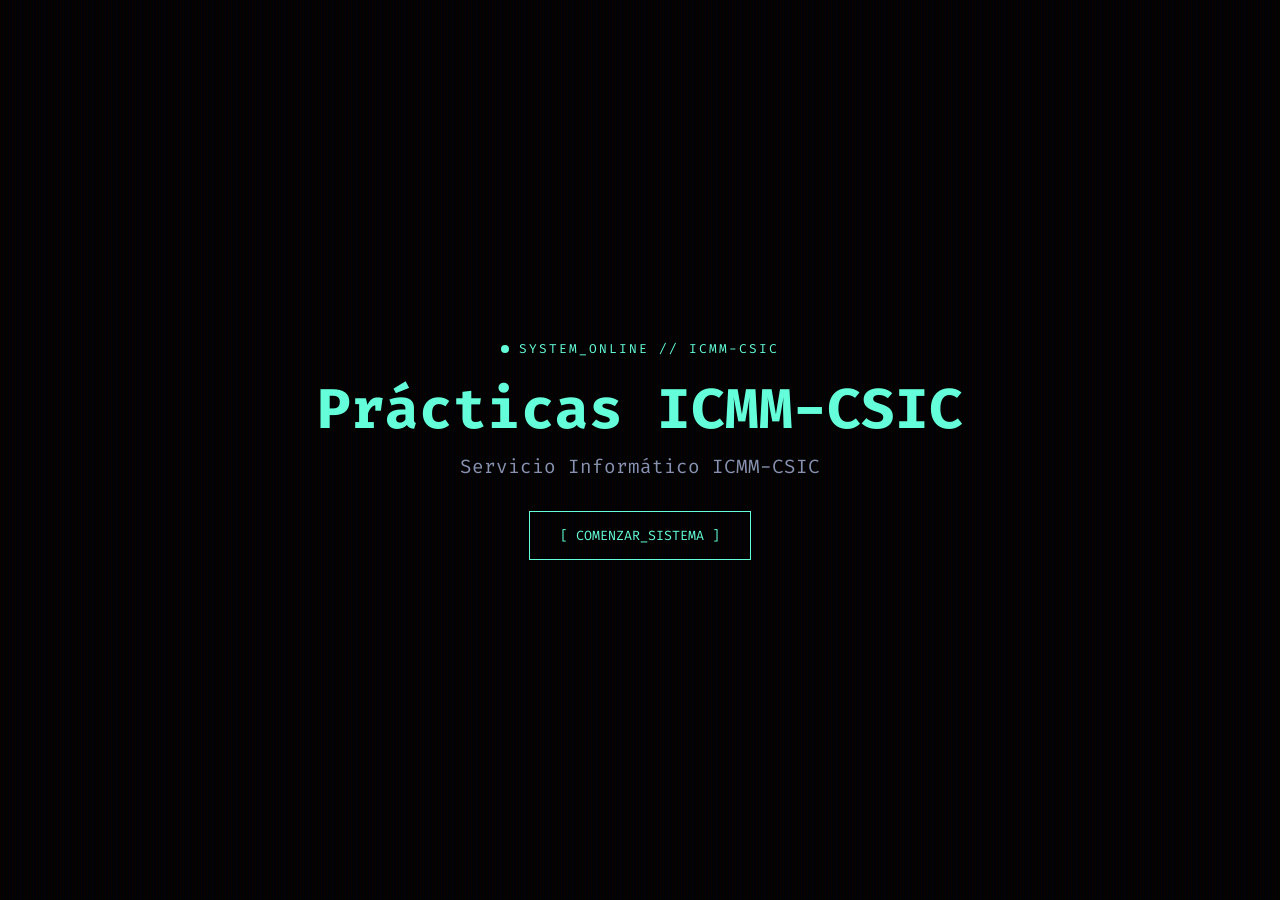
==== index.html @ 0e405c4e "Add files via upload" ====
<!DOCTYPE html>
<html lang="es">
<head>
    <meta charset="UTF-8">
    <meta name="viewport" content="width=device-width, initial-scale=1.0">
    <title>TFG Roberto | Inicio</title>
    <link rel="stylesheet" href="index.css">
    <link href="https://fonts.googleapis.com/css2?family=Fira+Code:wght@400;700&display=swap" rel="stylesheet">
</head>
<body class="bg-black-index">
    <div class="scanlines"></div>

    <main class="hero-content">
        <div class="status-bar">
            <span class="dot-blink"></span> 
            SYSTEM_ONLINE // ICMM-CSIC
        </div>
        
        <h1 class="hero-title">Prácticas ICMM-CSIC</h1>
        <p class="hero-subtitle">Servicio Informático ICMM-CSIC</p>
        
        <button class="btn-start" onclick="navigateTo('sistema.html')">
            [ COMENZAR_SISTEMA ]
        </button>

        <div id="loader-container">
            <div style="font-size: 0.7rem; color: #64ffda; margin-bottom: 8px; text-align: left; font-family: 'Fira Code';">
                > CARGANDO MÓDULOS DEL SISTEMA... <span id="percent">0%</span>
            </div>
            <div style="width: 100%; height: 4px; background: rgba(100, 255, 218, 0.1); border-radius: 2px; overflow: hidden; border: 1px solid rgba(100, 255, 218, 0.2);">
                <div id="progress-bar" style="width: 0%; height: 100%; background: #64ffda; transition: width 0.15s ease-out; box-shadow: 0 0 10px #64ffda;"></div>
            </div>
        </div>
    </main>

    <script src="script.js"></script>
</body>
</html>
---- index.css ----
/* Recuperado íntegramente de tu CSS de inicio con ajustes responsive */
* { margin: 0; padding: 0; box-sizing: border-box; }

body.bg-black-index {
    background: #000;
    height: 100vh;
    display: flex;
    align-items: center;
    justify-content: center;
    font-family: 'Fira Code', monospace;
    overflow: hidden;
    color: #fff;
}

.scanlines {
    position: fixed;
    top: 0; left: 0; width: 100%; height: 100%;
    background: linear-gradient(rgba(18, 16, 16, 0) 50%, rgba(0, 0, 0, 0.25) 50%), 
                linear-gradient(90deg, rgba(255, 0, 0, 0.06), rgba(0, 255, 0, 0.02), rgba(0, 0, 255, 0.06));
    background-size: 100% 2px, 3px 100%;
    pointer-events: none;
    z-index: 2;
}

.hero-content { 
    text-align: center; 
    z-index: 10; 
    padding: 20px;
    width: 100%;
}

.status-bar { 
    color: #64ffda; 
    font-size: clamp(0.7rem, 2vw, 0.8rem); 
    margin-bottom: 1rem; 
    letter-spacing: 2px; 
}

.dot-blink { height: 8px; width: 8px; background-color: #64ffda; border-radius: 50%; display: inline-block; animation: blink 1s infinite; }
@keyframes blink { 0% { opacity: 0; } 50% { opacity: 1; } 100% { opacity: 0; } }

.hero-title { 
    font-size: clamp(1.8rem, 8vw, 3.5rem); 
    color: #64ffda; 
    margin-bottom: 0.5rem; 
}

.hero-subtitle { 
    color: #8892b0; 
    font-size: clamp(0.9rem, 4vw, 1.2rem); 
    margin-bottom: 2rem; 
}

.btn-start {
    background: transparent;
    border: 1px solid #64ffda;
    color: #64ffda;
    padding: 15px 30px;
    font-family: 'Fira Code';
    cursor: pointer;
    transition: all 0.3s;
}
.btn-start:hover { background: rgba(100, 255, 218, 0.1); box-shadow: 0 0 20px #64ffda; }

/* Contenedor de carga responsive */
#loader-container { 
    display: none; 
    margin-top: 30px;   
    width: 100%; 
    max-width: 350px; 
    margin-left: auto; 
    margin-right: auto; 
}
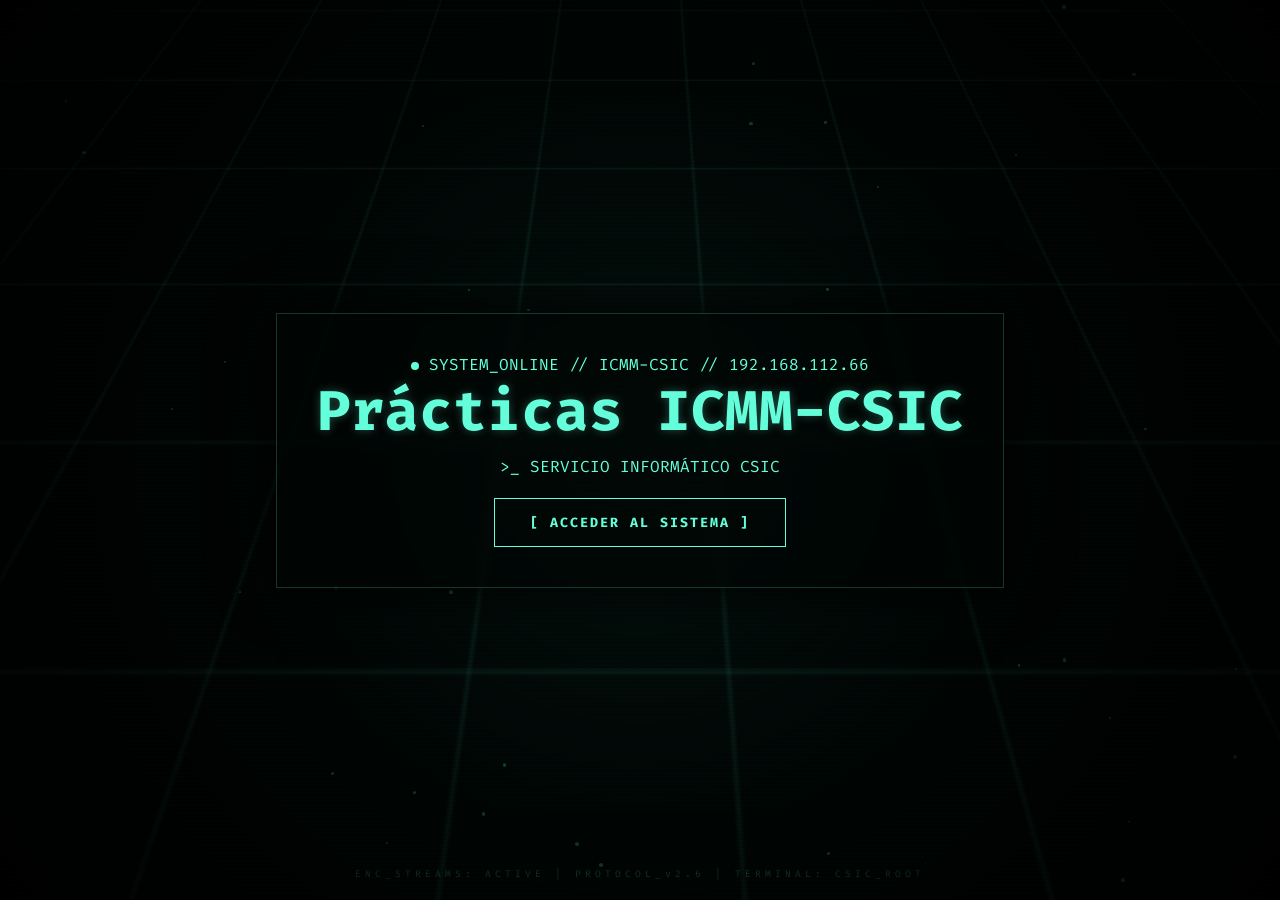
==== commit d0b10155: "Enhance index.html with new UI elements and updates Added visual elements like noise, vignette, and " ====
--- a/index.html
+++ b/index.html
@@ -7,32 +7,43 @@
     <link rel="stylesheet" href="index.css">
     <link href="https://fonts.googleapis.com/css2?family=Fira+Code:wght@400;700&display=swap" rel="stylesheet">
 </head>
-<body class="bg-black-index">
+<body class="bg-black-index crt">
     <div class="scanlines"></div>
+    <div class="noise"></div>
+    <div class="vignette"></div>
+    
+    <div class="grid-background"></div>
+    <div class="particles-container" id="particles"></div>
+    <div class="background-glow"></div>
 
     <main class="hero-content">
         <div class="status-bar">
             <span class="dot-blink"></span> 
-            SYSTEM_ONLINE // ICMM-CSIC
+            SYSTEM_ONLINE // ICMM-CSIC // <span id="header-ip">192.168.1.42</span>
         </div>
         
         <h1 class="hero-title">Prácticas ICMM-CSIC</h1>
-        <p class="hero-subtitle">Servicio Informático ICMM-CSIC</p>
-        
+        <p class="hero-subtitle">>_ SERVICIO INFORMÁTICO CSIC</p>
+        <br>
         <button class="btn-start" onclick="navigateTo('sistema.html')">
-            [ COMENZAR_SISTEMA ]
+            [ ACCEDER AL SISTEMA ]
         </button>
 
         <div id="loader-container">
-            <div style="font-size: 0.7rem; color: #64ffda; margin-bottom: 8px; text-align: left; font-family: 'Fira Code';">
-                > CARGANDO MÓDULOS DEL SISTEMA... <span id="percent">0%</span>
+            <div class="loader-header">
+                <span id="loader-msg">> INICIALIZANDO...</span>
+                <span id="percent">0%</span>
             </div>
-            <div style="width: 100%; height: 4px; background: rgba(100, 255, 218, 0.1); border-radius: 2px; overflow: hidden; border: 1px solid rgba(100, 255, 218, 0.2);">
-                <div id="progress-bar" style="width: 0%; height: 100%; background: #64ffda; transition: width 0.15s ease-out; box-shadow: 0 0 10px #64ffda;"></div>
+            <div class="progress-wrapper">
+                <div id="progress-bar"></div>
             </div>
         </div>
     </main>
 
+    <div class="footer-tech">
+        ENC_STREAMS: ACTIVE | PROTOCOL_v2.6 | TERMINAL: CSIC_ROOT
+    </div>
+
     <script src="script.js"></script>
 </body>
-</html>+</html>
--- a/index.css
+++ b/index.css
@@ -1,73 +1,112 @@
-/* Recuperado íntegramente de tu CSS de inicio con ajustes responsive */
 * { margin: 0; padding: 0; box-sizing: border-box; }
 
 body.bg-black-index {
-    background: #000;
+    background: #010806;
     height: 100vh;
     display: flex;
     align-items: center;
     justify-content: center;
     font-family: 'Fira Code', monospace;
     overflow: hidden;
-    color: #fff;
+    color: #64ffda;
+}
+
+.background-glow {
+    position: fixed;
+    top: 50%; left: 50%;
+    transform: translate(-50%, -50%);
+    width: 80vw; height: 80vh;
+    background: radial-gradient(circle, rgba(100, 255, 218, 0.05) 0%, transparent 70%);
+    z-index: 2;
+    pointer-events: none;
+}
+
+.grid-background {
+    position: fixed;
+    top: 0; left: 0; width: 100%; height: 100%;
+    background-image: 
+        linear-gradient(rgba(100, 255, 218, 0.08) 1px, transparent 1px),
+        linear-gradient(90deg, rgba(100, 255, 218, 0.08) 1px, transparent 1px);
+    background-size: 60px 60px;
+    transform: perspective(1000px) rotateX(60deg) translateY(-100px) scale(2);
+    transform-origin: top;
+    animation: grid-scroll 30s linear infinite;
+    z-index: 1;
+}
+
+@keyframes grid-scroll {
+    from { background-position: 0 0; }
+    to { background-position: 0 100%; }
+}
+
+.particle {
+    position: absolute;
+    background: #64ffda;
+    border-radius: 50%;
+    opacity: 0.3;
+    pointer-events: none;
+    z-index: 3;
+}
+
+.noise {
+    position: fixed; top: 0; left: 0; width: 100%; height: 100%;
+    background: url('https://grainy-gradients.vercel.app/noise.svg');
+    opacity: 0.04; z-index: 10; pointer-events: none;
+}
+
+.vignette {
+    position: fixed; top: 0; left: 0; width: 100%; height: 100%;
+    background: radial-gradient(circle, transparent 20%, rgba(0,0,0,0.9) 100%);
+    z-index: 15; pointer-events: none;
 }
 
 .scanlines {
-    position: fixed;
-    top: 0; left: 0; width: 100%; height: 100%;
-    background: linear-gradient(rgba(18, 16, 16, 0) 50%, rgba(0, 0, 0, 0.25) 50%), 
-                linear-gradient(90deg, rgba(255, 0, 0, 0.06), rgba(0, 255, 0, 0.02), rgba(0, 0, 255, 0.06));
-    background-size: 100% 2px, 3px 100%;
-    pointer-events: none;
-    z-index: 2;
+    position: fixed; top: 0; left: 0; width: 100%; height: 100%;
+    background: linear-gradient(rgba(18, 16, 16, 0) 50%, rgba(0, 0, 0, 0.15) 50%);
+    background-size: 100% 4px;
+    z-index: 20; pointer-events: none;
 }
 
 .hero-content { 
-    text-align: center; 
-    z-index: 10; 
-    padding: 20px;
-    width: 100%;
+    text-align: center; z-index: 30; padding: 40px;
+    background: rgba(0, 5, 4, 0.7);
+    border: 1px solid rgba(100, 255, 218, 0.2);
+    box-shadow: 0 0 50px rgba(0, 0, 0, 1);
+    backdrop-filter: blur(5px);
 }
 
-.status-bar { 
-    color: #64ffda; 
-    font-size: clamp(0.7rem, 2vw, 0.8rem); 
-    margin-bottom: 1rem; 
-    letter-spacing: 2px; 
+.hero-title { 
+    font-size: clamp(1.8rem, 8vw, 3.5rem); 
+    color: #64ffda; margin-bottom: 0.5rem;
+    text-shadow: 0 0 10px rgba(100, 255, 218, 0.3);
+}
+
+.btn-start {
+    background: transparent; border: 1px solid #64ffda; color: #64ffda;
+    padding: 15px 35px; font-family: 'Fira Code'; cursor: pointer;
+    transition: all 0.3s; font-weight: bold; letter-spacing: 2px;
+}
+.btn-start:hover { 
+    background: #64ffda; color: #000; 
+    box-shadow: 0 0 30px rgba(100, 255, 218, 0.6); 
+}
+
+#loader-container { display: none; margin-top: 30px; width: 100%; max-width: 350px; margin: 30px auto 0; }
+.progress-wrapper { width: 100%; height: 4px; background: rgba(100, 255, 218, 0.1); border: 1px solid rgba(100, 255, 218, 0.3); margin-top: 10px; }
+
+#progress-bar { 
+    width: 0%; 
+    height: 100%; 
+    background: #64ffda; 
+    box-shadow: 0 0 15px #64ffda;
+    /* Mejora de fluidez mediante transición CSS */
+    transition: width 0.1s linear; 
+}
+
+.footer-tech {
+    position: fixed; bottom: 20px; font-size: 0.6rem;
+    color: rgba(100, 255, 218, 0.3); letter-spacing: 4px; width: 100%; text-align: center;
 }
 
 .dot-blink { height: 8px; width: 8px; background-color: #64ffda; border-radius: 50%; display: inline-block; animation: blink 1s infinite; }
 @keyframes blink { 0% { opacity: 0; } 50% { opacity: 1; } 100% { opacity: 0; } }
-
-.hero-title { 
-    font-size: clamp(1.8rem, 8vw, 3.5rem); 
-    color: #64ffda; 
-    margin-bottom: 0.5rem; 
-}
-
-.hero-subtitle { 
-    color: #8892b0; 
-    font-size: clamp(0.9rem, 4vw, 1.2rem); 
-    margin-bottom: 2rem; 
-}
-
-.btn-start {
-    background: transparent;
-    border: 1px solid #64ffda;
-    color: #64ffda;
-    padding: 15px 30px;
-    font-family: 'Fira Code';
-    cursor: pointer;
-    transition: all 0.3s;
-}
-.btn-start:hover { background: rgba(100, 255, 218, 0.1); box-shadow: 0 0 20px #64ffda; }
-
-/* Contenedor de carga responsive */
-#loader-container { 
-    display: none; 
-    margin-top: 30px;   
-    width: 100%; 
-    max-width: 350px; 
-    margin-left: auto; 
-    margin-right: auto; 
-}
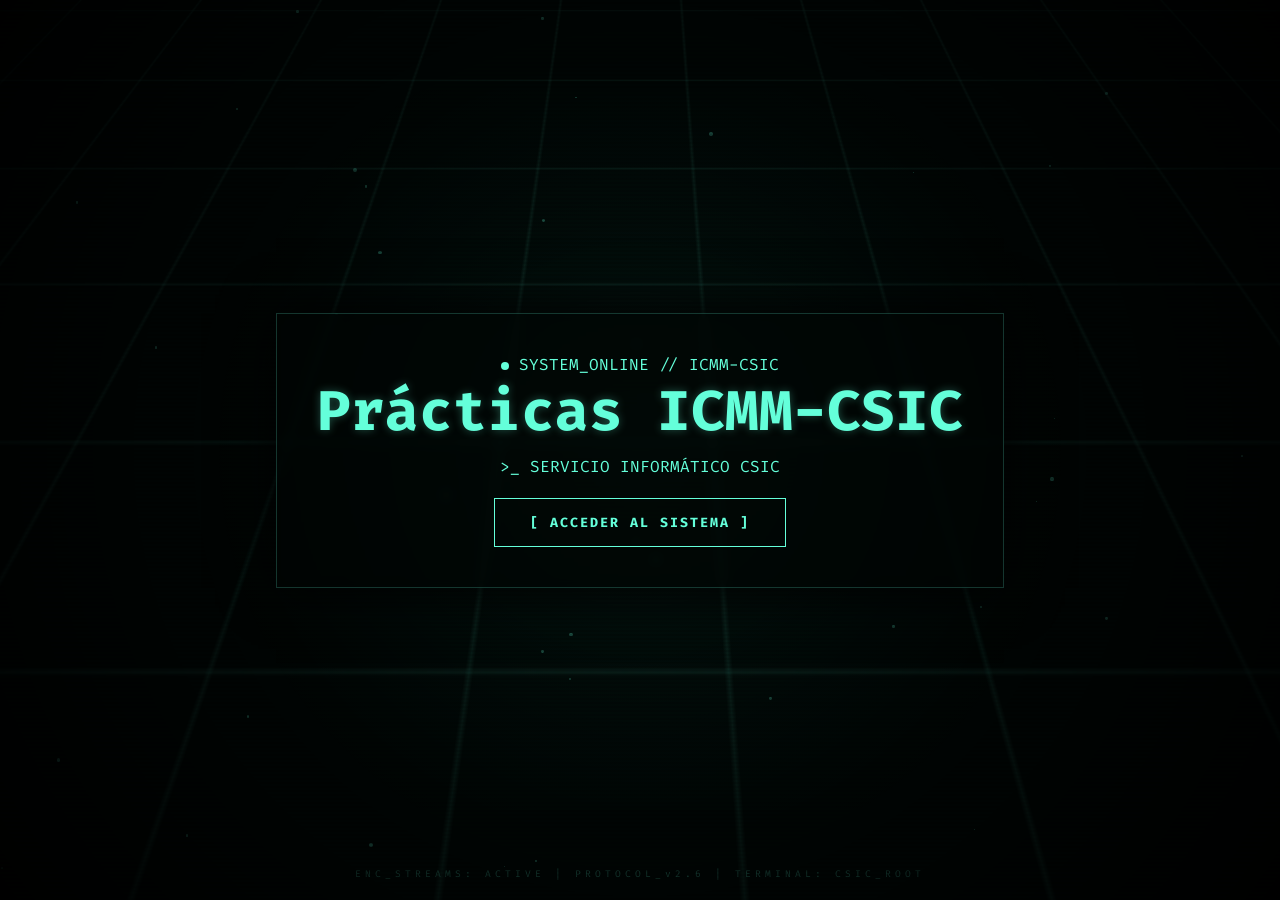
==== commit 8ac3e9be: "Update index.html" ====
--- a/index.html
+++ b/index.html
@@ -19,7 +19,7 @@
     <main class="hero-content">
         <div class="status-bar">
             <span class="dot-blink"></span> 
-            SYSTEM_ONLINE // ICMM-CSIC // <span id="header-ip">192.168.1.42</span>
+            SYSTEM_ONLINE // ICMM-CSIC 
         </div>
         
         <h1 class="hero-title">Prácticas ICMM-CSIC</h1>
